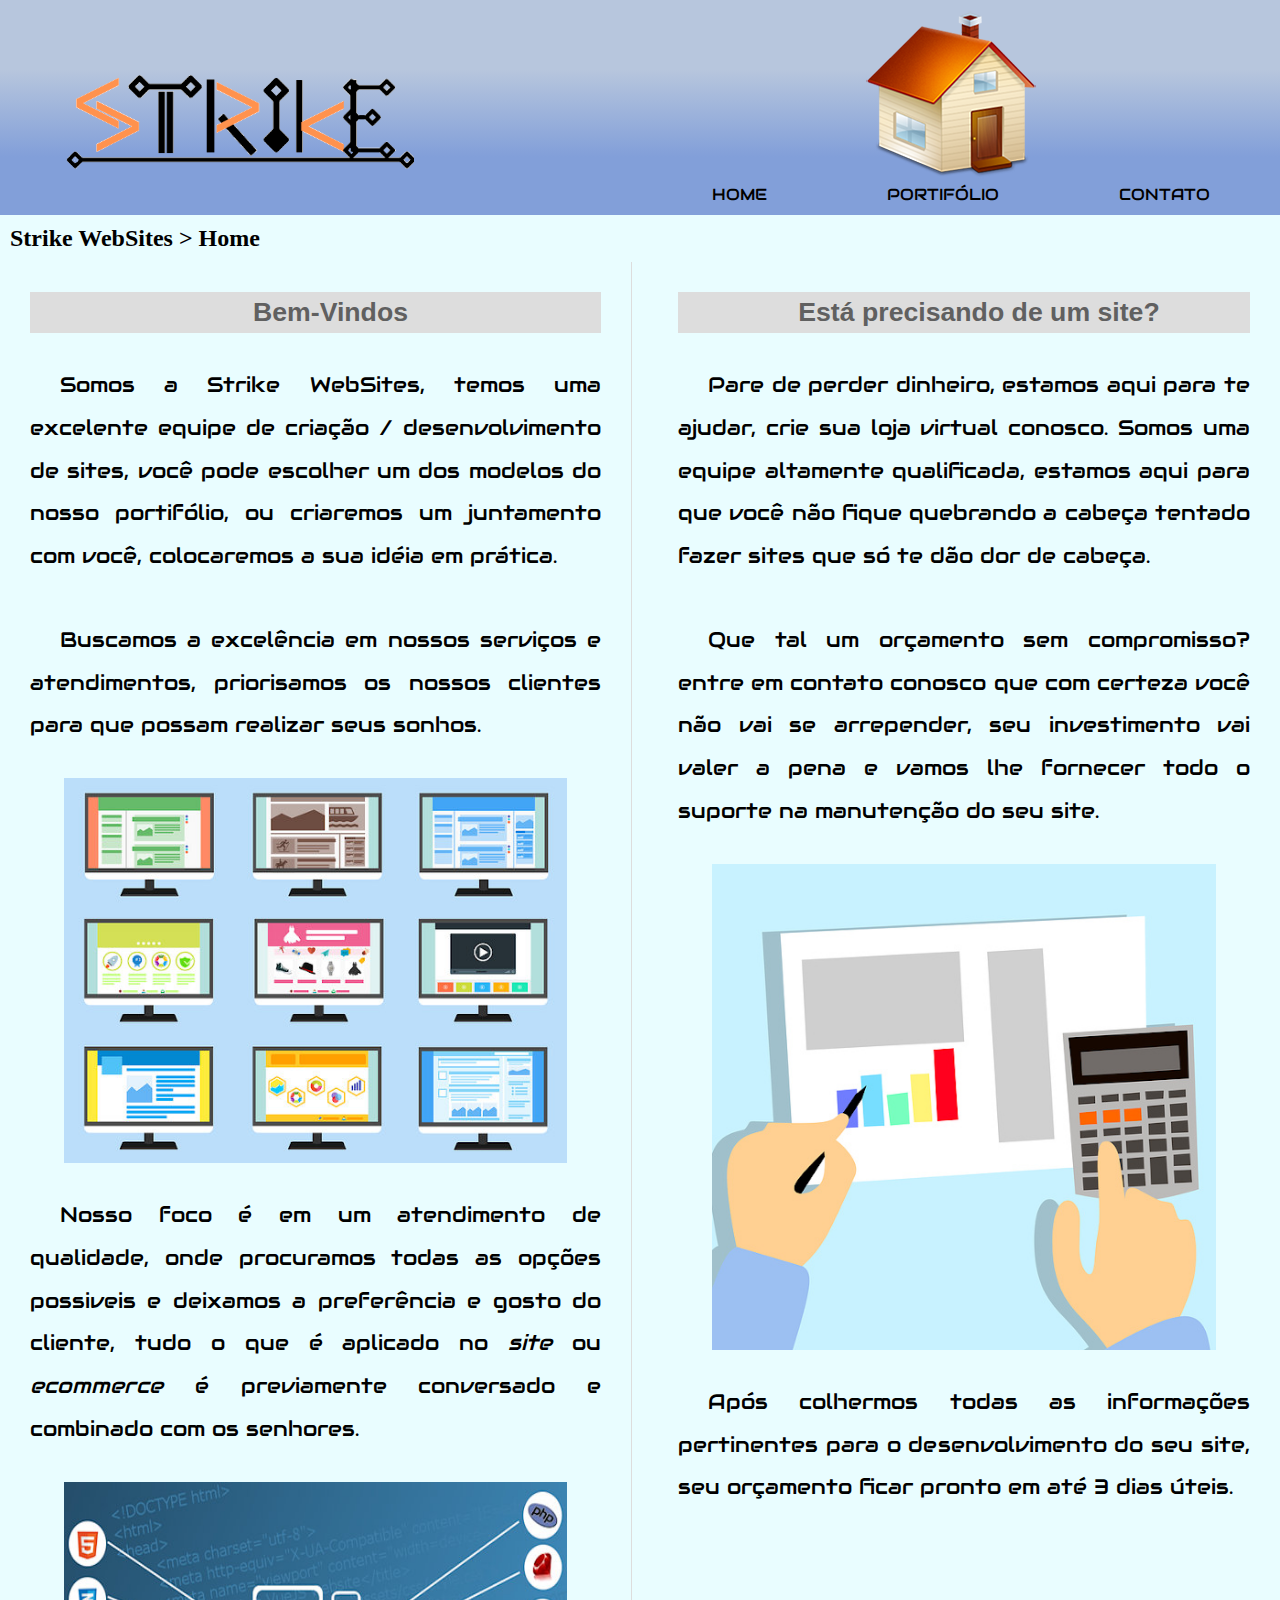
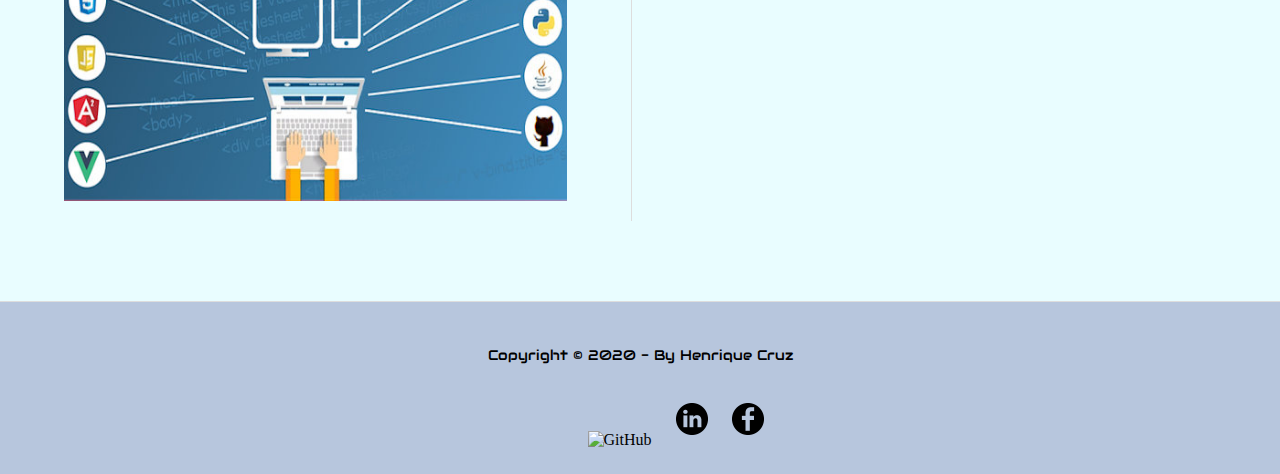
==== index.html @ 1679a4c4 "Adicionei os icones de redes socias no rodapé" ====
<!DOCTYPE html>
<html lang="pt-br">
    <head>
		<meta charset="UTF-8"/>
		<meta name="viewport" content="width=device-width, initial-scale=1.0">
		<link rel="shortcut icon" href="img/favicon-32x32.png" type="image/x-icon">
		<link rel="stylesheet" type="text/css" href="css/estilo.css">
		<title>Strike WebSites</title>
	</head>
	<script language="javascript" src="javascript/funcoes.js"></script>
	<body>
	<div id="container">

		<header id="cabecalho">
			<a href="#"><img id="logo" src="img/Strike.png"/></a>
			<img id="icone" src="img/home.png"/>
		</header>
		
		<nav id="menu">		
			<ul>
				<li onmouseover="mudafoto('img/home.png')" onmouseout="mudafoto('img/home.png')"><a href="index.html">Home</a></li>
				<li onmouseover="mudafoto('img/portifolio.png')" onmouseout="mudafoto('img/home.png')"><a href="portifolio.html">Portifólio</a></li>
				<li onmouseover="mudafoto('img/contato.png')" onmouseout="mudafoto('img/home.png')"><a href="contato.html">Contato</a></li>
			</ul>
		</nav>

		<h2>Strike WebSites > Home</h2>

		<div class="wrapper">
			<main id="corpo">
				<h3>Bem-Vindos</h3>

				<p>Somos a Strike WebSites, temos uma excelente equipe de criação / desenvolvimento de sites, você pode escolher um dos modelos do nosso portifólio, ou criaremos um juntamento com você, colocaremos a sua idéia em prática.</p>
				<p>Buscamos a excelência em nossos serviços e atendimentos, priorisamos os nossos clientes para que possam realizar seus sonhos.</p>

				<img id="sites" src="img/sites.jpg">

				<p>Nosso foco é em um atendimento de qualidade, onde procuramos todas as opções possiveis e deixamos a preferência e gosto do cliente, tudo o que é aplicado no <i>site</i> ou <i>ecommerce</i> é previamente conversado e combinado com os senhores.</p>
			
				<img id="dev" src="img/dev.jpg">
			</main>
			
			<aside id="lateral">
				<h3>Está precisando de um site?</h3>
				
				<p>Pare de perder dinheiro, estamos aqui para te ajudar, crie sua loja virtual conosco. Somos uma equipe altamente qualificada, estamos aqui para que você não fique quebrando a cabeça tentado fazer sites que só te dão dor de cabeça. </p>

				<p>Que tal um orçamento sem compromisso? entre em contato conosco que com certeza você não vai se arrepender, seu investimento vai valer a pena e vamos lhe fornecer todo o suporte na manutenção do seu site.</p>

				<img id="orcam" src="img/orcamento.jpg">

				<p>Após colhermos todas as informações pertinentes para o desenvolvimento do seu site, seu orçamento ficar pronto em até 3 dias úteis.</p>
			</aside>
		</div>
		
		<footer id="rodape">
			<div>
				<p>Copyright &copy; 2020 - By <a href="https://github.com/HenriqueCruz1986" target="_blank">Henrique Cruz</a></p>
				<a href="https://github.com/HenriqueCruz1986" target="_blank"><img src="img/GitHub32.png" alt="GitHub"></a>
				<a href="https://www.linkedin.com/in/vinicius-henrique-cruz/" target="_blank"><img src="img/linkedin32.png" alt="Linkedin"></a>
				<a href="https://m.facebook.com/henrique.cruz.1986" target="_blank"><img src="img/facebook32.png" alt="Facebook"></a>
			</div>
		</footer>
	</div>
	</body>
</html>
---- css/estilo.css ----
@charset "UTF-8";
@font-face {
	font-family: audiowide;
	src: url("../fontes/Audiowide-Regular.ttf");
}

html, body {
	height: 100vh;
	padding: 0;
	margin: 0;
	max-width: 100vw;
	width: 100%;
}

body {
	background-color: #e9fdff;
	height: 10vh;
}

/* Formatação do Cabeçalho */
header {
	background-image: linear-gradient(to bottom, #b7c6dd 40%, #829FD9 90%);
	width: 100vw;
}

/*Formatação Logo*/
#logo {
	position: relative;
	left: 5%;
	top: 5%;
	max-width: 35%;
	margin: 0;
	padding: 0;
}

/* Icone do Menu */
#icone {
	position: relative;
	max-width: 15%;
	left: 40%;
	top: 10px;
	margin: 0;
}

/* Formatação do Menu */
nav {
	background-color: #829FD9;
	font-family: audiowide;
	width: 100vw;
}

nav ul {
	display: flex;
	flex-direction: row;
	justify-content: flex-end;
	list-style: none;
	margin: 0;
	padding-right: 10px;
	text-transform: uppercase;
	transition: all .5s;	
}

nav ul li {
	padding: 10px;
	transition: background-color 1s;
	text-align: center;
}

nav ul li a {
	color: black;
	display: inline-block;
	font-size: 16px;
	text-decoration: none;
	padding: 0px 50px 0px 50px;

}

nav ul li a:hover {
	background-color: #94b2df;
	border-radius: 5px;	
	color: #fff;
}

/*Status Pagina */
h2 {
	display: flex;
	text-align: left;
	margin: 10px;
	max-width: 100vw;
}

/* Conteúdo Principal */
.wrapper {
	column-count: 2;
	margin: auto;
	max-width: 100%;
	margin-bottom: 80px;
	width: 1400px;
}

main#corpo {
	border-right: 1px solid #dddddd;
	display: block;
	float: left;
	height: 100%;
	margin: auto;
	max-width: 700vw;
	padding: 20px;
	text-indent: 30px;
	justify-content: center;
}

aside#lateral {
	display: block;
	float: left;
	margin: auto;
	max-width: 600vw;
	padding: 20px;
	text-indent: 30px;
	justify-content: center;
}

p {
	font-size: min(16pt, 2.5vw);
	font-weight: 100;
	line-height: 2em;
	text-align: justify;
	font-family: audiowide;
	padding: 10px;
}

h3 {
	font-family: arial;
	font-size: 20pt;
	text-align: center;
	color: #606060;
	background-color: #dddddd;
	padding: 5px 0px 5px 0px;
	margin: 10px;
}

#sites, #dev, #orcam {
	display: block;
	margin: auto;
	max-width: 60%;
	min-width: 85%;

}

/* Formatação do Rodapé */
footer#rodape {
	background-color: #b7c6dd;
	clear: both;
	border-top: 1px solid #dddddd;
	padding: 15px;
}

footer#rodape p {
	display: block;
	text-align: center;
	font-size: 14px;
}

footer a {
	color: black;
	text-decoration: none;
}

footer a:hover {
	color: #234079;
	text-decoration: underline;
}

footer img {
	position: relative;
	left: 45%;
	margin: 10px;
}

@media screen and (max-width: 1200px) {
	.wrapper{
		column-count: 1;
	}
}
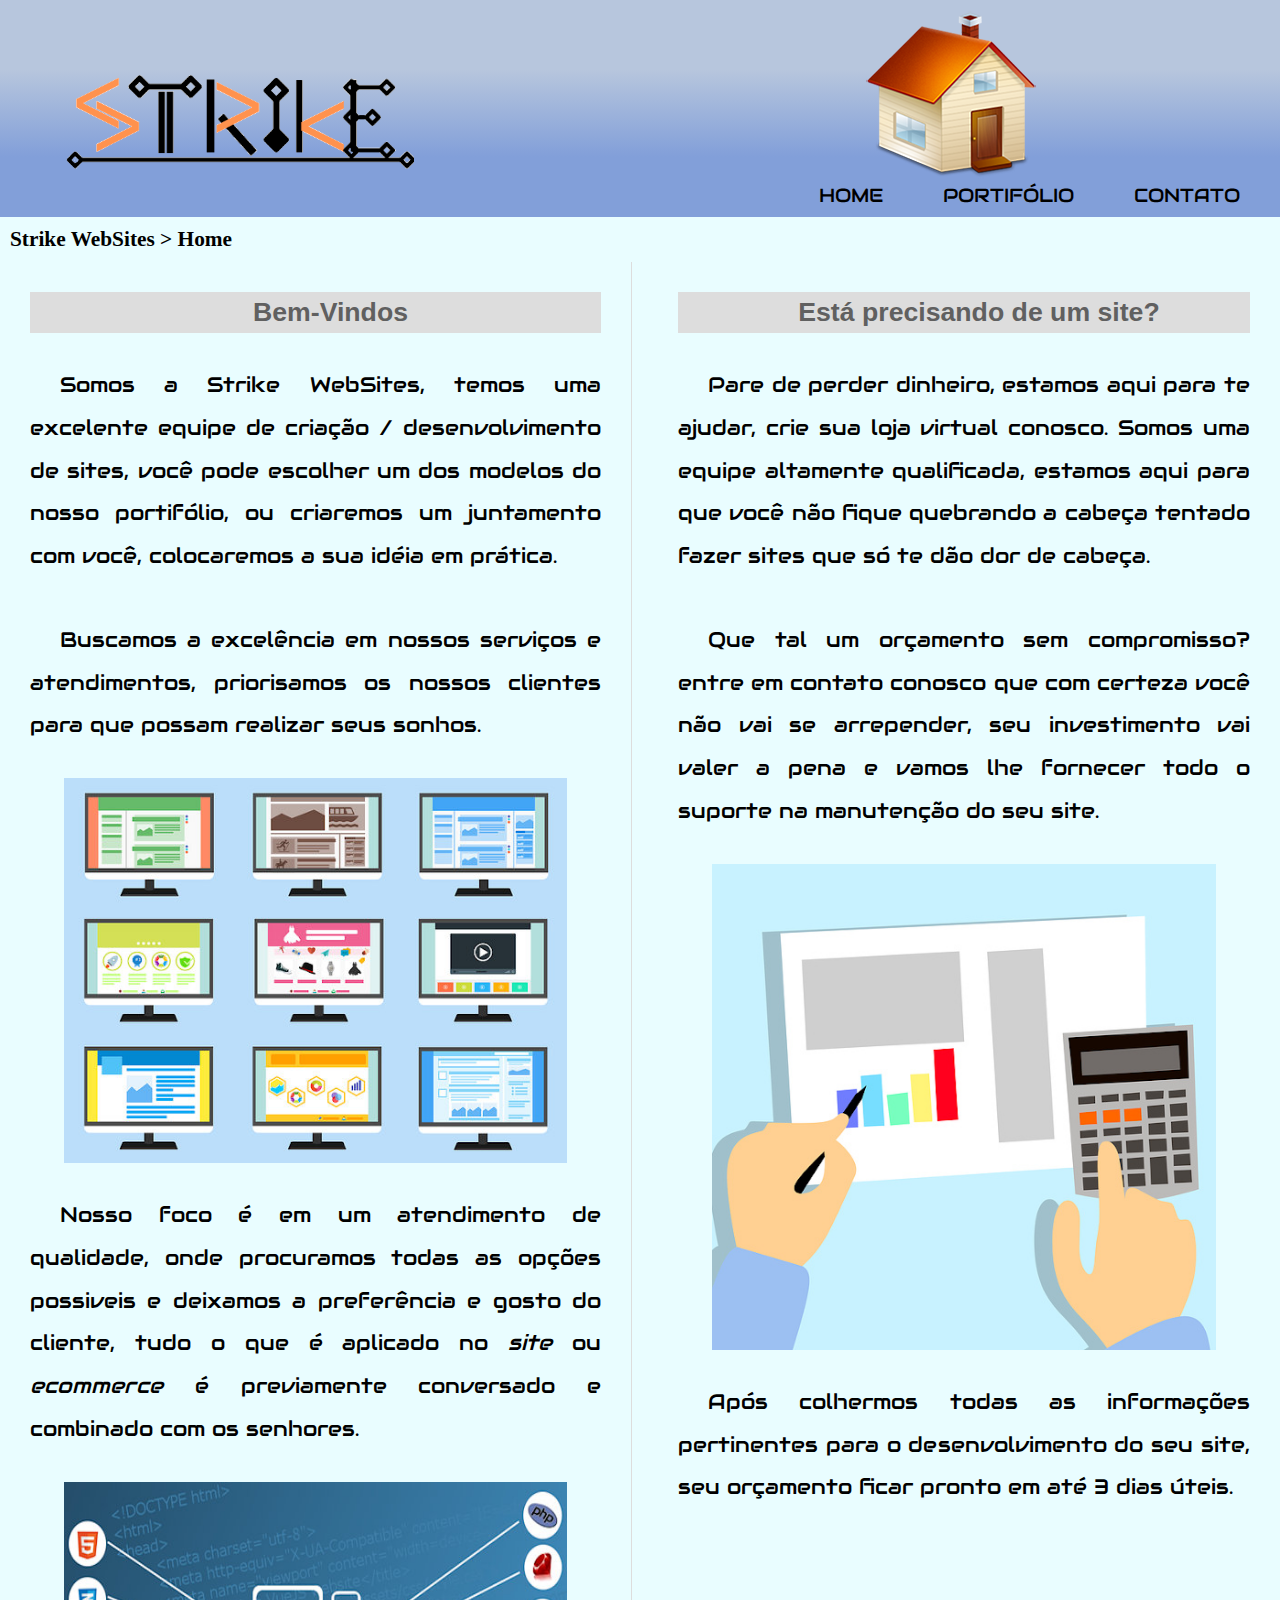
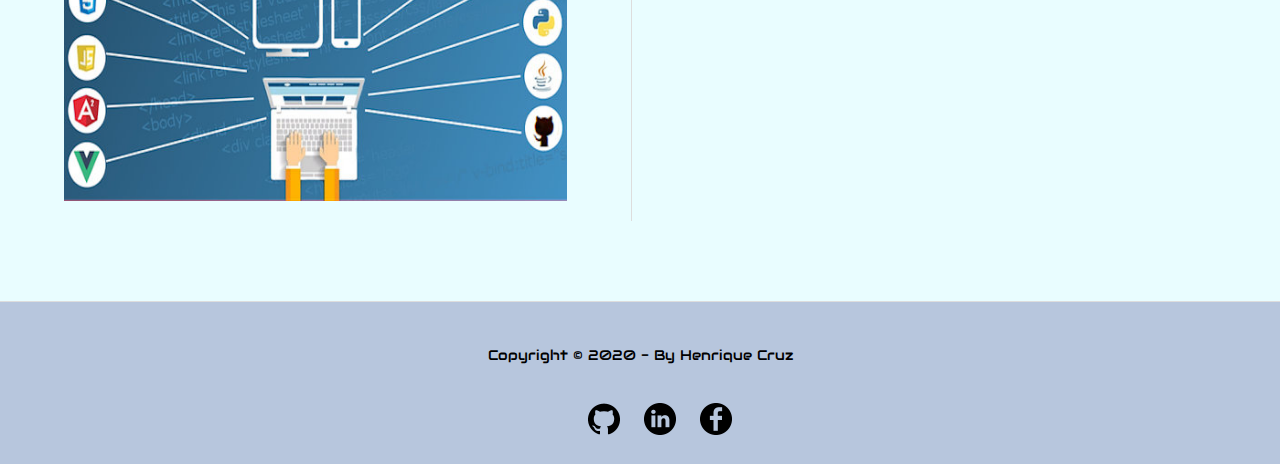
==== commit c0cef5f5: "Atualização do menu para mobile phone" ====
--- a/index.html
+++ b/index.html
@@ -12,8 +12,9 @@
 	<div id="container">
 
 		<header id="cabecalho">
-			<a href="#"><img id="logo" src="img/Strike.png"/></a>
+			<a href="#"><img id="logo" src="img/logo.png"/></a>
 			<img id="icone" src="img/home.png"/>
+			<span class="menu-hamburguer"><img src="img/baseline_menu_black_48dp.png" alt=""></span>
 		</header>
 		
 		<nav id="menu">		
@@ -56,7 +57,7 @@
 		<footer id="rodape">
 			<div>
 				<p>Copyright &copy; 2020 - By <a href="https://github.com/HenriqueCruz1986" target="_blank">Henrique Cruz</a></p>
-				<a href="https://github.com/HenriqueCruz1986" target="_blank"><img src="img/GitHub32.png" alt="GitHub"></a>
+				<a href="https://github.com/HenriqueCruz1986" target="_blank"><img src="img/github32.png" alt="GitHub"></a>
 				<a href="https://www.linkedin.com/in/vinicius-henrique-cruz/" target="_blank"><img src="img/linkedin32.png" alt="Linkedin"></a>
 				<a href="https://m.facebook.com/henrique.cruz.1986" target="_blank"><img src="img/facebook32.png" alt="Facebook"></a>
 			</div>
--- a/css/estilo.css
+++ b/css/estilo.css
@@ -46,6 +46,7 @@
 nav {
 	background-color: #829FD9;
 	font-family: audiowide;
+	font-size: min(14pt, 3vw);
 	width: 100vw;
 }
 
@@ -61,7 +62,6 @@
 }
 
 nav ul li {
-	padding: 10px;
 	transition: background-color 1s;
 	text-align: center;
 }
@@ -69,10 +69,8 @@
 nav ul li a {
 	color: black;
 	display: inline-block;
-	font-size: 16px;
+	padding: 10px 30px;
 	text-decoration: none;
-	padding: 0px 50px 0px 50px;
-
 }
 
 nav ul li a:hover {
@@ -81,9 +79,15 @@
 	color: #fff;
 }
 
+.menu-hamburguer {
+	position: relative;
+	left: 42vw;
+	top: -2vh;
+}
+
 /*Status Pagina */
 h2 {
-	display: flex;
+	font-size: min(16pt, 3.5vw);
 	text-align: left;
 	margin: 10px;
 	max-width: 100vw;
@@ -121,7 +125,7 @@
 }
 
 p {
-	font-size: min(16pt, 2.5vw);
+	font-size: min(16pt, 3vw);
 	font-weight: 100;
 	line-height: 2em;
 	text-align: justify;
@@ -131,7 +135,7 @@
 
 h3 {
 	font-family: arial;
-	font-size: 20pt;
+	font-size: min(20pt, 3.5vw);
 	text-align: center;
 	color: #606060;
 	background-color: #dddddd;
@@ -181,4 +185,24 @@
 	.wrapper{
 		column-count: 1;
 	}
+}
+
+@media screen and (max-width: 780px) {
+	#logo {
+		margin: 20px;
+	}
+
+	#icone {
+		display: none;
+	}
+
+	nav {
+		display: none;
+	}
+}
+
+@media screen and (min-width: 781px) {
+	.menu-hamburguer {
+		display: none;
+	}
 }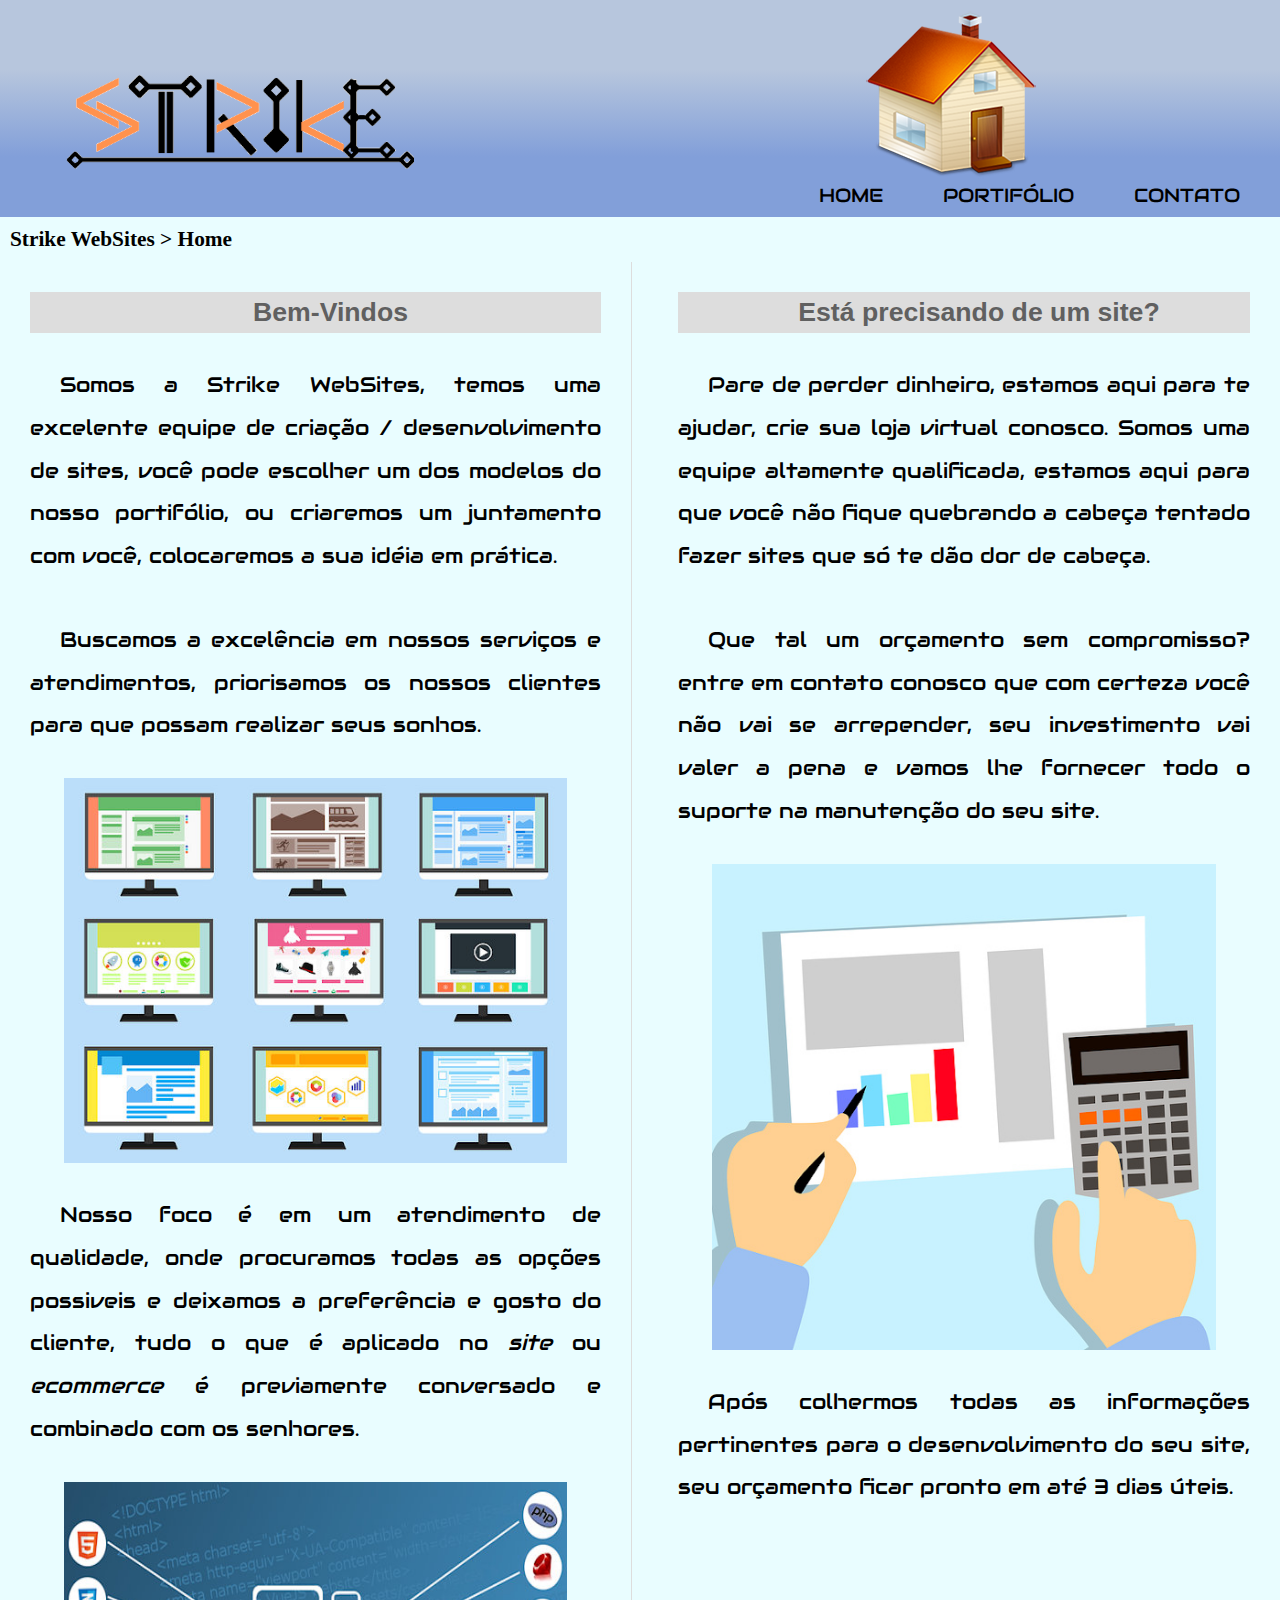
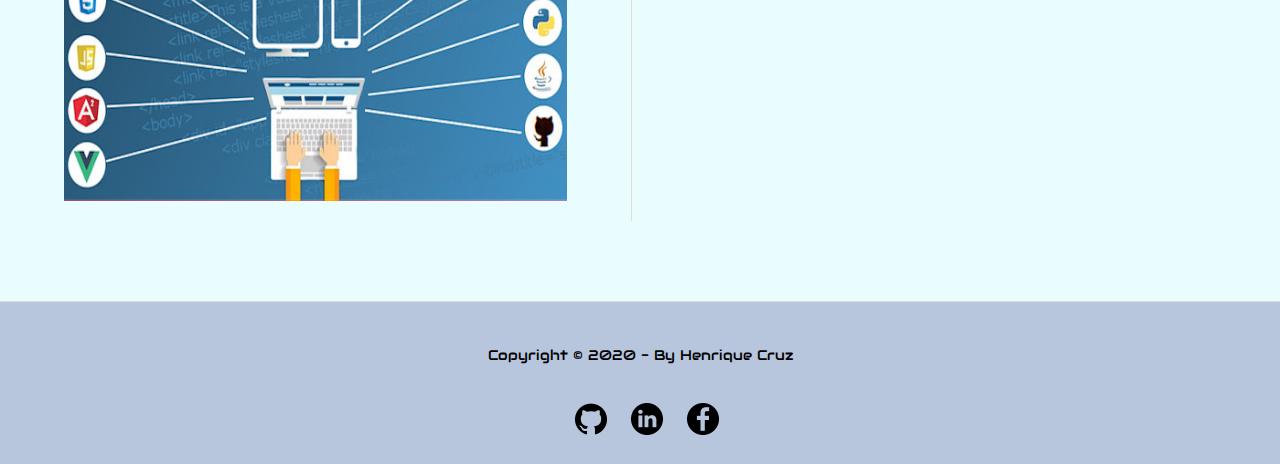
==== commit 42c89ce0: "Ingremento da função menu hamburguer" ====
--- a/index.html
+++ b/index.html
@@ -8,16 +8,16 @@
 		<title>Strike WebSites</title>
 	</head>
 	<script language="javascript" src="javascript/funcoes.js"></script>
-	<body>
+	<body onresize="mudouTela()">
 	<div id="container">
 
 		<header id="cabecalho">
 			<a href="#"><img id="logo" src="img/logo.png"/></a>
 			<img id="icone" src="img/home.png"/>
-			<span class="menu-hamburguer"><img src="img/baseline_menu_black_48dp.png" alt=""></span>
+			<span class="menu-burguer" onclick="clickMenu()"><img src="img/baseline_menu_black_48dp.png" alt="menu-burguer"></span>
 		</header>
 		
-		<nav id="menu">		
+		<nav id="burguer">		
 			<ul>
 				<li onmouseover="mudafoto('img/home.png')" onmouseout="mudafoto('img/home.png')"><a href="index.html">Home</a></li>
 				<li onmouseover="mudafoto('img/portifolio.png')" onmouseout="mudafoto('img/home.png')"><a href="portifolio.html">Portifólio</a></li>
--- a/css/estilo.css
+++ b/css/estilo.css
@@ -79,7 +79,8 @@
 	color: #fff;
 }
 
-.menu-hamburguer {
+.menu-burguer {
+	cursor: pointer;
 	position: relative;
 	left: 42vw;
 	top: -2vh;
@@ -177,7 +178,7 @@
 
 footer img {
 	position: relative;
-	left: 45%;
+	left: 44%;
 	margin: 10px;
 }
 
@@ -185,6 +186,10 @@
 	.wrapper{
 		column-count: 1;
 	}
+
+	main#corpo {
+		border-right: none;
+	}
 }
 
 @media screen and (max-width: 780px) {
@@ -202,7 +207,7 @@
 }
 
 @media screen and (min-width: 781px) {
-	.menu-hamburguer {
+	.menu-burguer {
 		display: none;
 	}
 }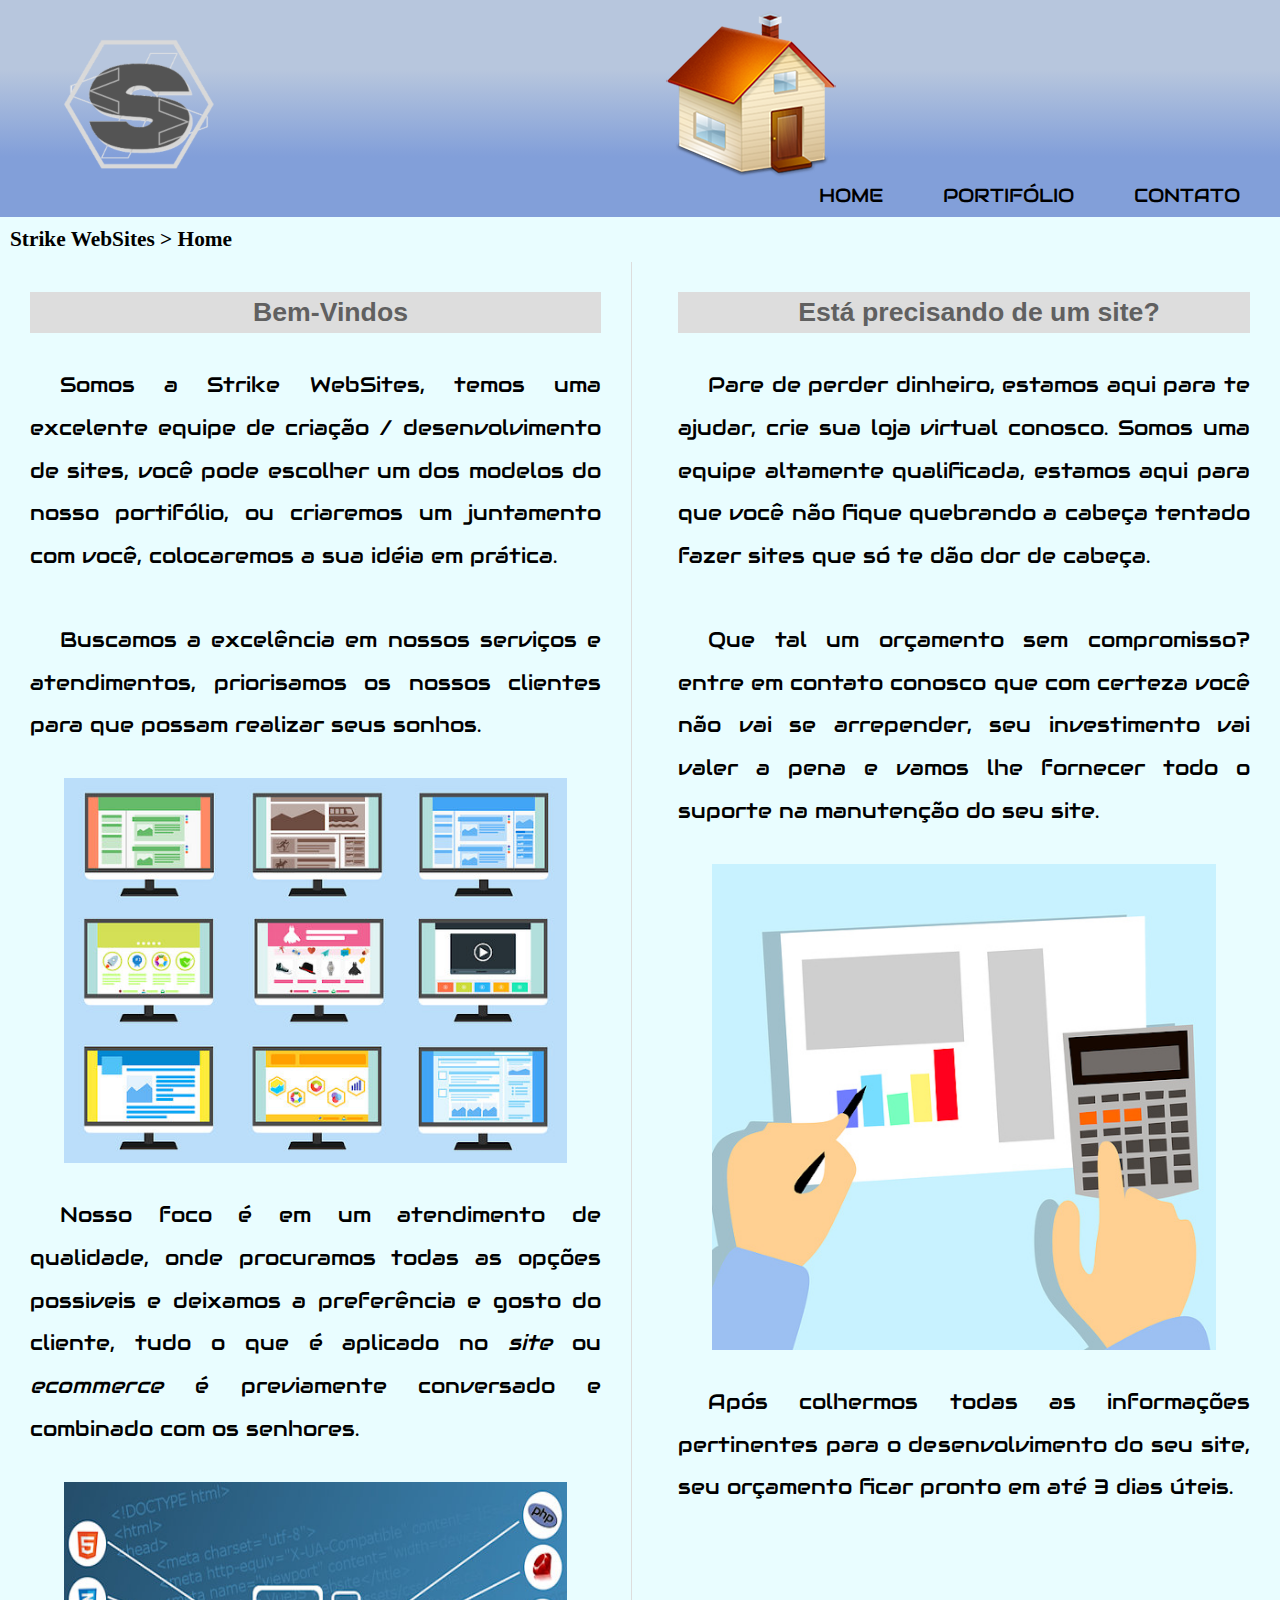
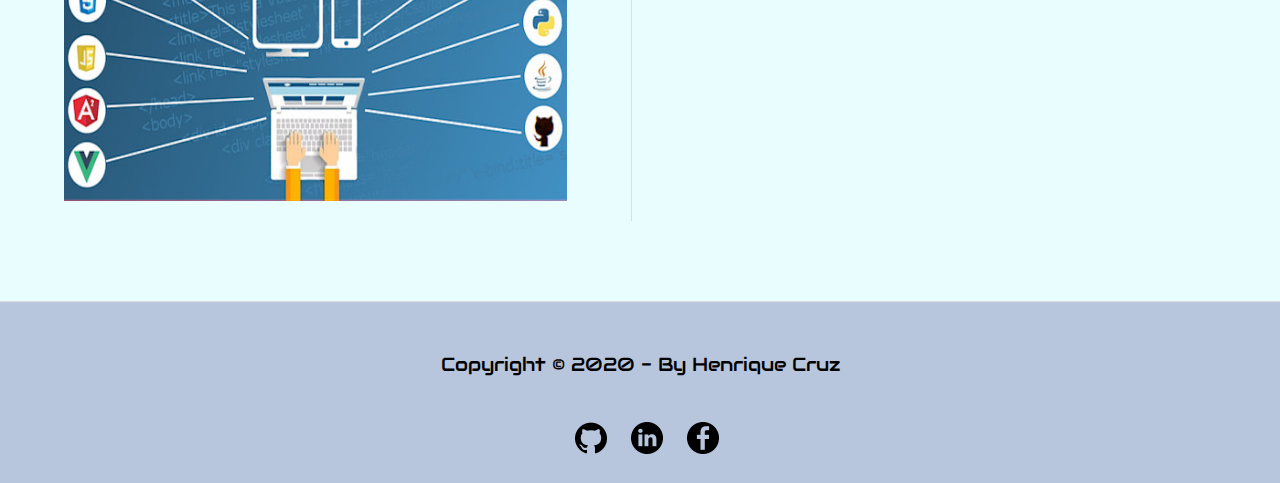
==== commit 831e145e: "troca do logo/favicon" ====
--- a/index.html
+++ b/index.html
@@ -3,7 +3,7 @@
     <head>
 		<meta charset="UTF-8"/>
 		<meta name="viewport" content="width=device-width, initial-scale=1.0">
-		<link rel="shortcut icon" href="img/favicon-32x32.png" type="image/x-icon">
+		<link rel="shortcut icon" href="img/favicon_io/favicon-32x32.png" type="image/x-icon">
 		<link rel="stylesheet" type="text/css" href="css/estilo.css">
 		<title>Strike WebSites</title>
 	</head>
@@ -14,7 +14,7 @@
 		<header id="cabecalho">
 			<a href="#"><img id="logo" src="img/logo.png"/></a>
 			<img id="icone" src="img/home.png"/>
-			<span class="menu-burguer" onclick="clickMenu()"><img src="img/baseline_menu_black_48dp.png" alt="menu-burguer"></span>
+			<span class="menu-burguer" onclick="clickMenu()"><img src="img/baseline_menu_black_24dp.png" alt="menu-burguer"></span>
 		</header>
 		
 		<nav id="burguer">		
--- a/css/estilo.css
+++ b/css/estilo.css
@@ -83,7 +83,7 @@
 	cursor: pointer;
 	position: relative;
 	left: 42vw;
-	top: -2vh;
+	top: -3vh;
 }
 
 /*Status Pagina */
@@ -163,7 +163,7 @@
 footer#rodape p {
 	display: block;
 	text-align: center;
-	font-size: 14px;
+	font-size: min(14pt, 2.5vw);
 }
 
 footer a {
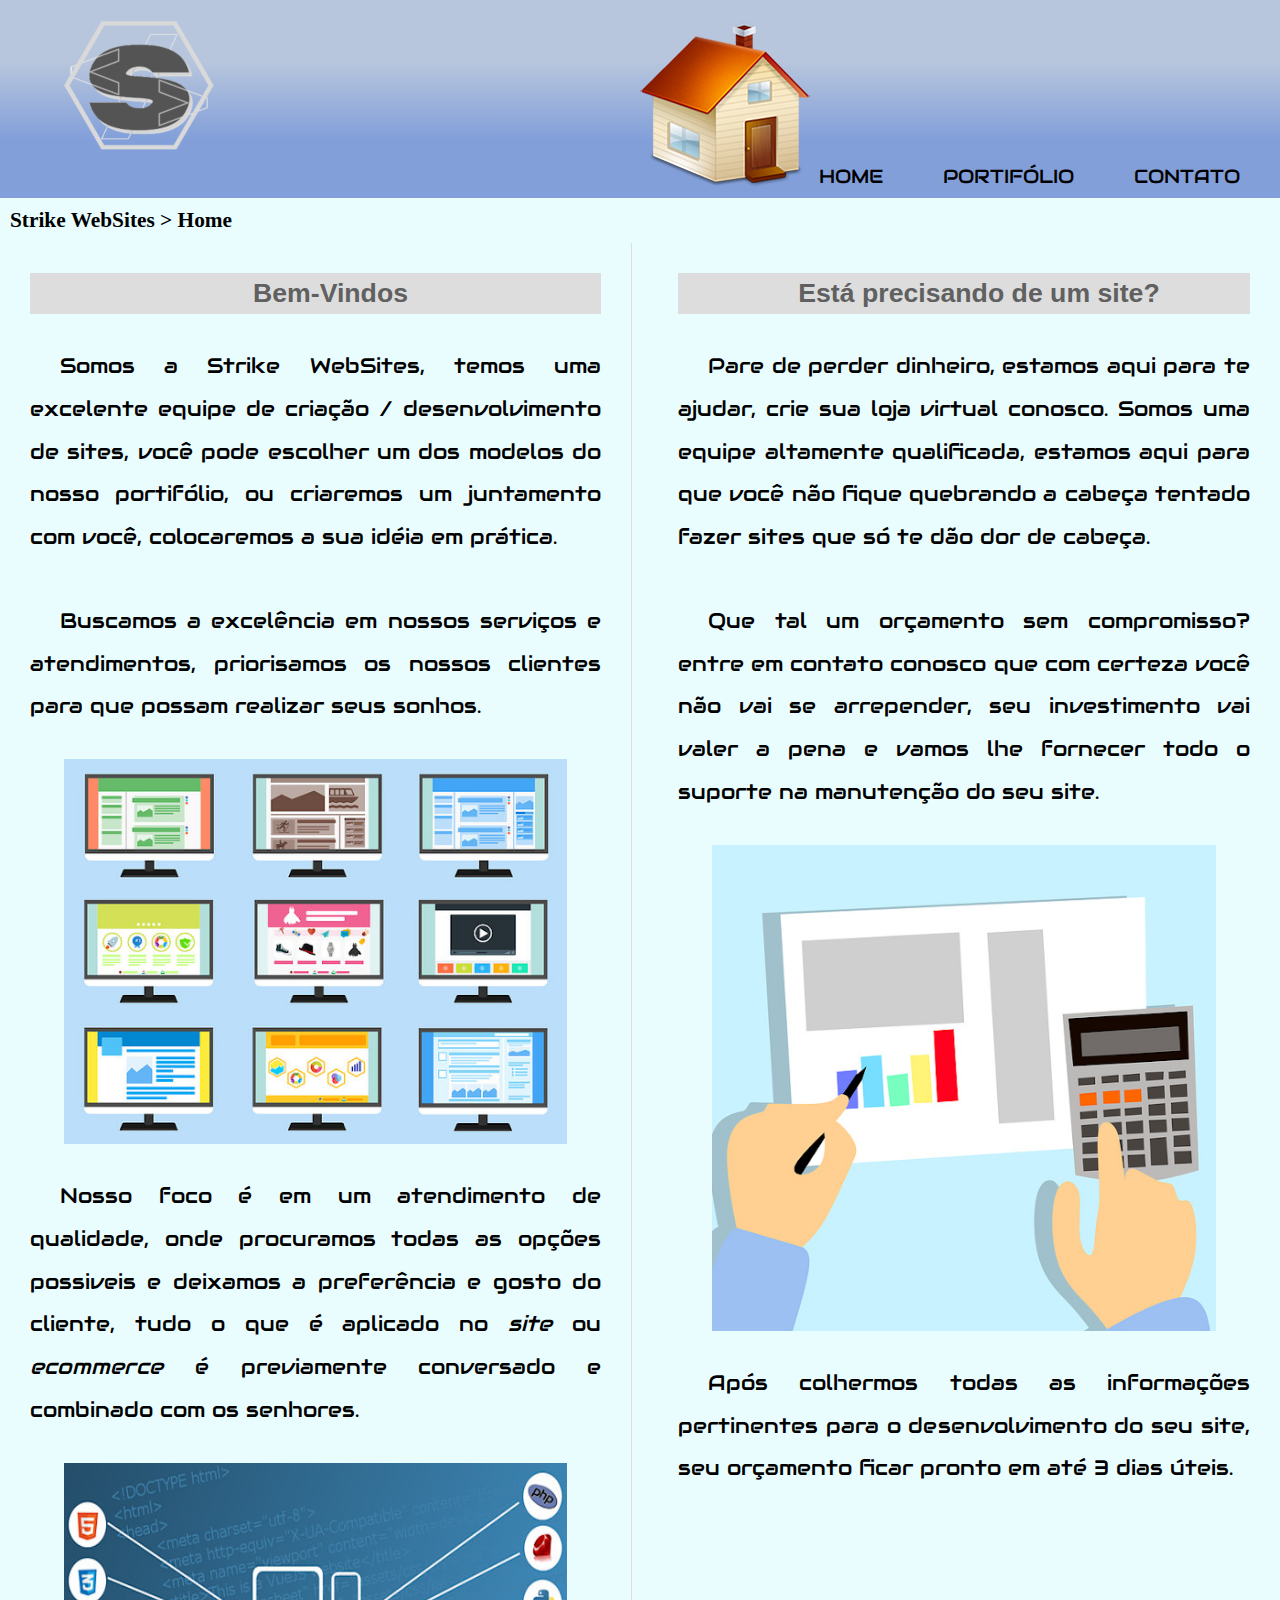
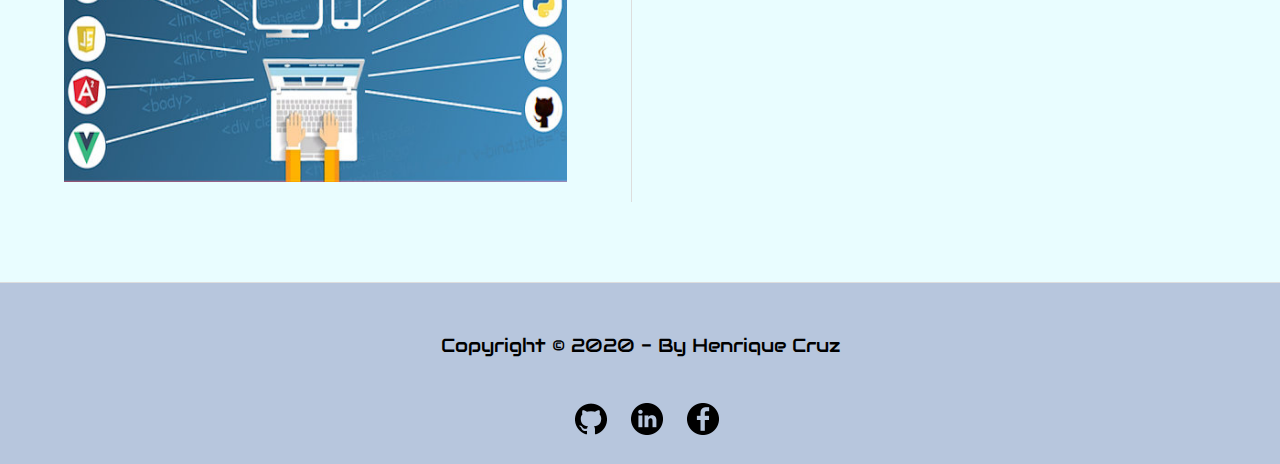
==== commit b402f28f: "Update Page Portifólio" ====
--- a/index.html
+++ b/index.html
@@ -7,61 +7,61 @@
 		<link rel="stylesheet" type="text/css" href="css/estilo.css">
 		<title>Strike WebSites</title>
 	</head>
-	<script language="javascript" src="javascript/funcoes.js"></script>
 	<body onresize="mudouTela()">
-	<div id="container">
+		<div id="container">
 
-		<header id="cabecalho">
-			<a href="#"><img id="logo" src="img/logo.png"/></a>
-			<img id="icone" src="img/home.png"/>
-			<span class="menu-burguer" onclick="clickMenu()"><img src="img/baseline_menu_black_24dp.png" alt="menu-burguer"></span>
-		</header>
-		
-		<nav id="burguer">		
-			<ul>
-				<li onmouseover="mudafoto('img/home.png')" onmouseout="mudafoto('img/home.png')"><a href="index.html">Home</a></li>
-				<li onmouseover="mudafoto('img/portifolio.png')" onmouseout="mudafoto('img/home.png')"><a href="portifolio.html">Portifólio</a></li>
-				<li onmouseover="mudafoto('img/contato.png')" onmouseout="mudafoto('img/home.png')"><a href="contato.html">Contato</a></li>
-			</ul>
-		</nav>
+			<header id="cabecalho">
+				<a href="#"><img id="logo" src="img/logo.png"/></a>
+				<img id="icone" src="img/home.png"/>
+				<span class="menu-burguer" onclick="clickMenu()"><img src="img/baseline_menu_black_48dp.png" alt="menu-burguer"></span>
+			</header>
+			
+			<nav id="burguer">		
+				<ul>
+					<li onmouseover="mudafoto('img/home.png')" onmouseout="mudafoto('img/home.png')"><a href="index.html">Home</a></li>
+					<li onmouseover="mudafoto('img/portifolio.png')" onmouseout="mudafoto('img/home.png')"><a href="portifolio.html">Portifólio</a></li>
+					<li onmouseover="mudafoto('img/contato.png')" onmouseout="mudafoto('img/home.png')"><a href="contato.html">Contato</a></li>
+				</ul>
+			</nav>
 
-		<h2>Strike WebSites > Home</h2>
+			<h2>Strike WebSites > Home</h2>
 
-		<div class="wrapper">
-			<main id="corpo">
-				<h3>Bem-Vindos</h3>
+			<div class="wrapper">
+				<main id="corpo">
+					<h3>Bem-Vindos</h3>
 
-				<p>Somos a Strike WebSites, temos uma excelente equipe de criação / desenvolvimento de sites, você pode escolher um dos modelos do nosso portifólio, ou criaremos um juntamento com você, colocaremos a sua idéia em prática.</p>
-				<p>Buscamos a excelência em nossos serviços e atendimentos, priorisamos os nossos clientes para que possam realizar seus sonhos.</p>
+					<p>Somos a Strike WebSites, temos uma excelente equipe de criação / desenvolvimento de sites, você pode escolher um dos modelos do nosso portifólio, ou criaremos um juntamento com você, colocaremos a sua idéia em prática.</p>
+					<p>Buscamos a excelência em nossos serviços e atendimentos, priorisamos os nossos clientes para que possam realizar seus sonhos.</p>
 
-				<img id="sites" src="img/sites.jpg">
+					<img id="sites" src="img/sites.jpg">
 
-				<p>Nosso foco é em um atendimento de qualidade, onde procuramos todas as opções possiveis e deixamos a preferência e gosto do cliente, tudo o que é aplicado no <i>site</i> ou <i>ecommerce</i> é previamente conversado e combinado com os senhores.</p>
+					<p>Nosso foco é em um atendimento de qualidade, onde procuramos todas as opções possiveis e deixamos a preferência e gosto do cliente, tudo o que é aplicado no <i>site</i> ou <i>ecommerce</i> é previamente conversado e combinado com os senhores.</p>
+				
+					<img id="dev" src="img/dev.jpg">
+				</main>
+				
+				<aside id="lateral">
+					<h3>Está precisando de um site?</h3>
+					
+					<p>Pare de perder dinheiro, estamos aqui para te ajudar, crie sua loja virtual conosco. Somos uma equipe altamente qualificada, estamos aqui para que você não fique quebrando a cabeça tentado fazer sites que só te dão dor de cabeça. </p>
+
+					<p>Que tal um orçamento sem compromisso? entre em contato conosco que com certeza você não vai se arrepender, seu investimento vai valer a pena e vamos lhe fornecer todo o suporte na manutenção do seu site.</p>
+
+					<img id="orcam" src="img/orcamento.jpg">
+
+					<p>Após colhermos todas as informações pertinentes para o desenvolvimento do seu site, seu orçamento ficar pronto em até 3 dias úteis.</p>
+				</aside>
+			</div>
 			
-				<img id="dev" src="img/dev.jpg">
-			</main>
-			
-			<aside id="lateral">
-				<h3>Está precisando de um site?</h3>
-				
-				<p>Pare de perder dinheiro, estamos aqui para te ajudar, crie sua loja virtual conosco. Somos uma equipe altamente qualificada, estamos aqui para que você não fique quebrando a cabeça tentado fazer sites que só te dão dor de cabeça. </p>
-
-				<p>Que tal um orçamento sem compromisso? entre em contato conosco que com certeza você não vai se arrepender, seu investimento vai valer a pena e vamos lhe fornecer todo o suporte na manutenção do seu site.</p>
-
-				<img id="orcam" src="img/orcamento.jpg">
-
-				<p>Após colhermos todas as informações pertinentes para o desenvolvimento do seu site, seu orçamento ficar pronto em até 3 dias úteis.</p>
-			</aside>
+			<footer id="rodape">
+				<div>
+					<p>Copyright &copy; 2020 - By <a href="https://github.com/HenriqueCruz1986" target="_blank">Henrique Cruz</a></p>
+					<a href="https://github.com/HenriqueCruz1986" target="_blank"><img src="img/github32.png" alt="GitHub"></a>
+					<a href="https://www.linkedin.com/in/vinicius-henrique-cruz/" target="_blank"><img src="img/linkedin32.png" alt="Linkedin"></a>
+					<a href="https://m.facebook.com/henrique.cruz.1986" target="_blank"><img src="img/facebook32.png" alt="Facebook"></a>
+				</div>
+			</footer>
 		</div>
-		
-		<footer id="rodape">
-			<div>
-				<p>Copyright &copy; 2020 - By <a href="https://github.com/HenriqueCruz1986" target="_blank">Henrique Cruz</a></p>
-				<a href="https://github.com/HenriqueCruz1986" target="_blank"><img src="img/github32.png" alt="GitHub"></a>
-				<a href="https://www.linkedin.com/in/vinicius-henrique-cruz/" target="_blank"><img src="img/linkedin32.png" alt="Linkedin"></a>
-				<a href="https://m.facebook.com/henrique.cruz.1986" target="_blank"><img src="img/facebook32.png" alt="Facebook"></a>
-			</div>
-		</footer>
-	</div>
+		<script language="javascript" src="javascript/funcoes.js"></script>
 	</body>
 </html>--- a/css/estilo.css
+++ b/css/estilo.css
@@ -6,20 +6,21 @@
 
 html, body {
 	height: 100vh;
-	padding: 0;
-	margin: 0;
+	padding: 0px;
+	margin: 0px;
 	max-width: 100vw;
 	width: 100%;
 }
 
 body {
 	background-color: #e9fdff;
-	height: 10vh;
+	width: 100vw;
 }
 
 /* Formatação do Cabeçalho */
 header {
 	background-image: linear-gradient(to bottom, #b7c6dd 40%, #829FD9 90%);
+	position: relative;
 	width: 100vw;
 }
 
@@ -30,15 +31,15 @@
 	top: 5%;
 	max-width: 35%;
 	margin: 0;
-	padding: 0;
+	padding-top: 20px;
 }
 
 /* Icone do Menu */
 #icone {
-	position: relative;
+	position: absolute;
 	max-width: 15%;
-	left: 40%;
-	top: 10px;
+	left: 50%;
+	top: 20px;
 	margin: 0;
 }
 
@@ -58,7 +59,7 @@
 	margin: 0;
 	padding-right: 10px;
 	text-transform: uppercase;
-	transition: all .5s;	
+	transition: all .5s;
 }
 
 nav ul li {
@@ -158,6 +159,7 @@
 	clear: both;
 	border-top: 1px solid #dddddd;
 	padding: 15px;
+	position: relative;
 }
 
 footer#rodape p {
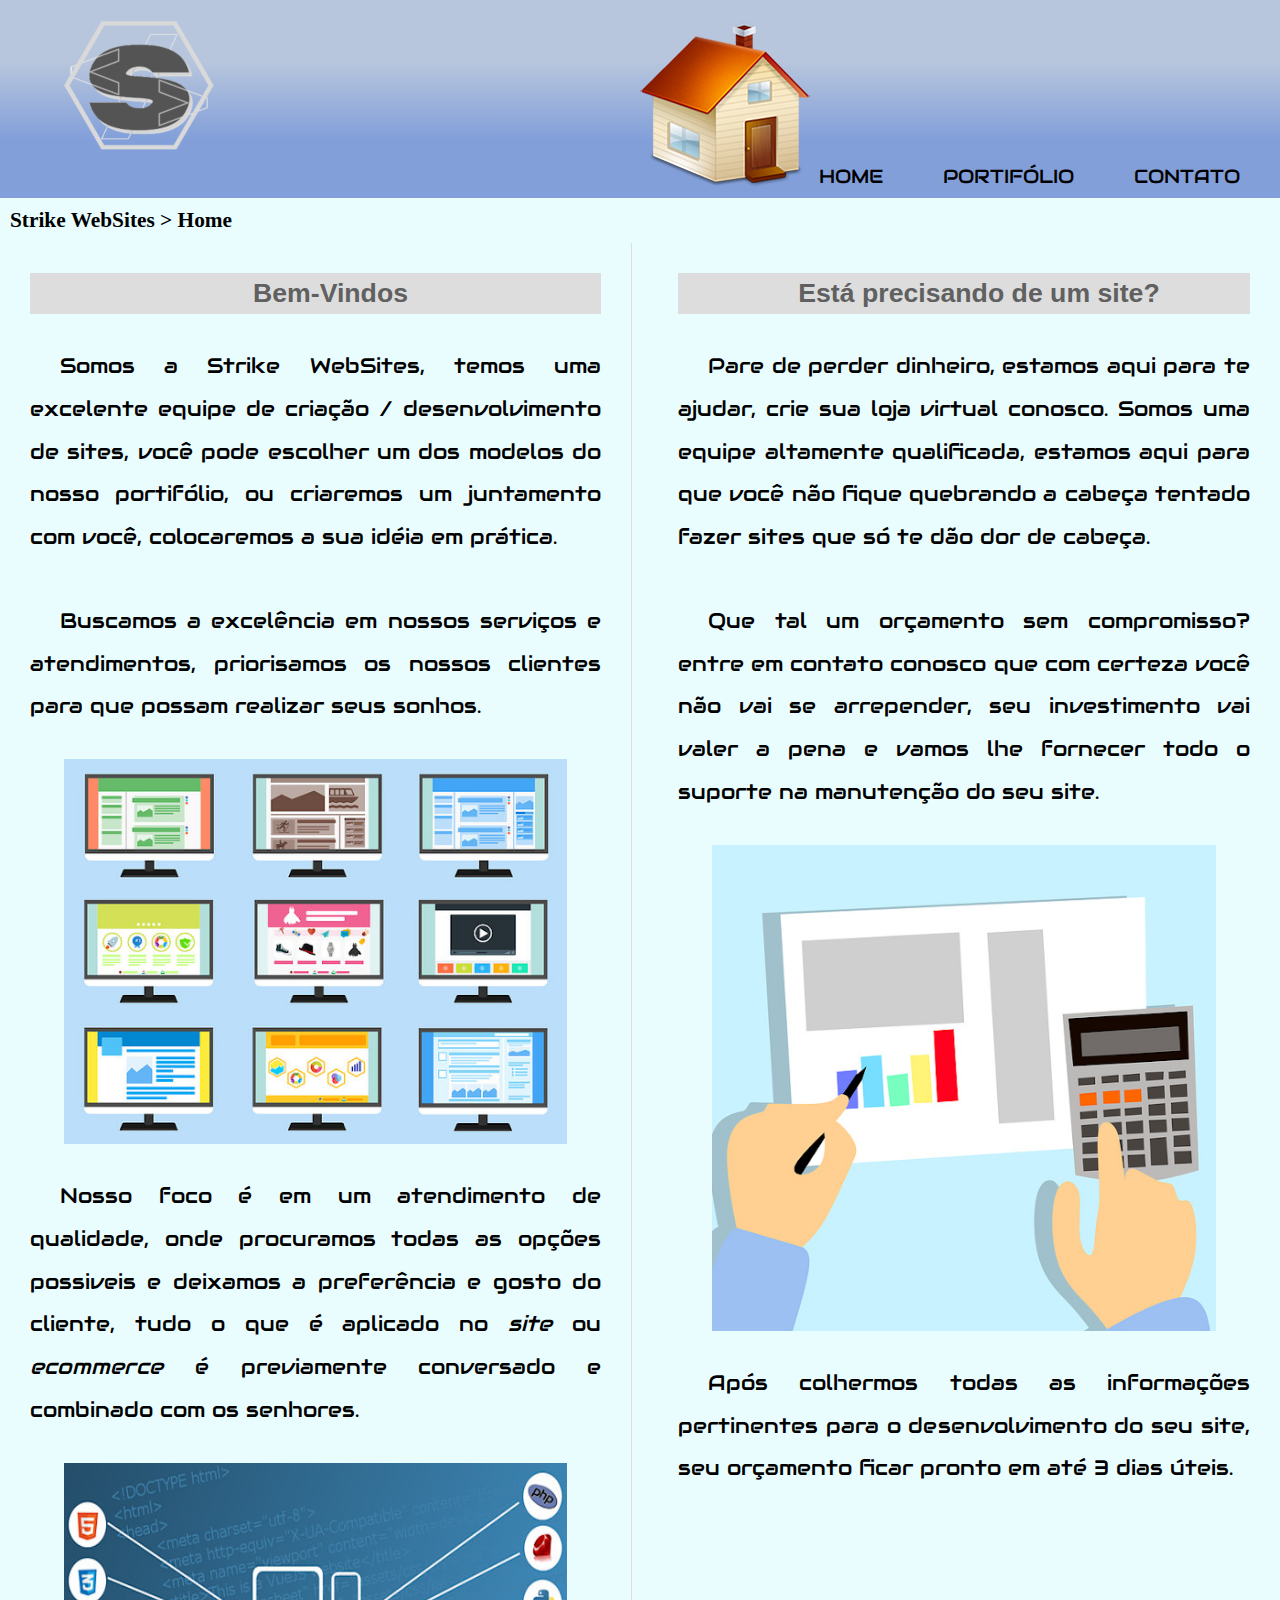
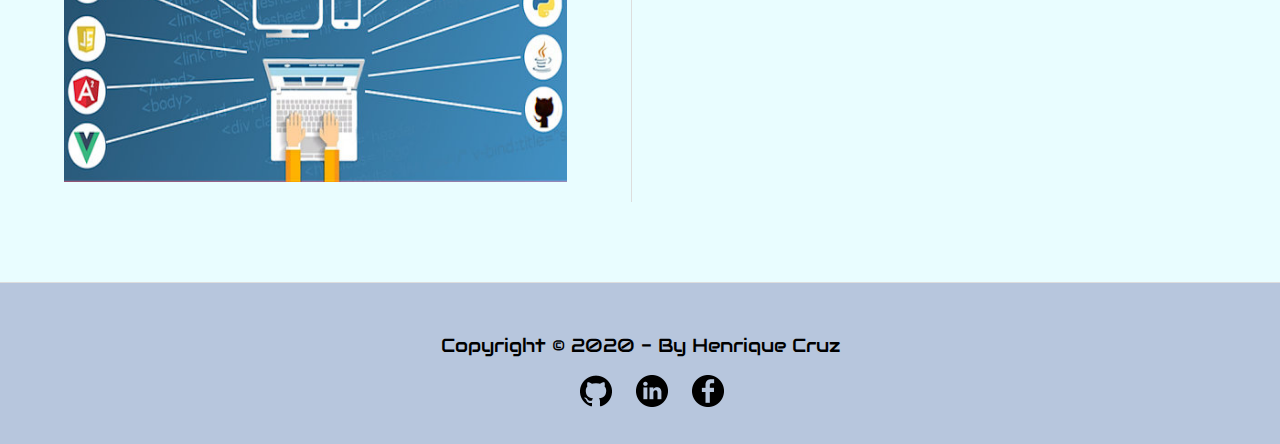
==== commit 6aaac1a5: "Update footer redes socias" ====
--- a/index.html
+++ b/index.html
@@ -56,9 +56,17 @@
 			<footer id="rodape">
 				<div>
 					<p>Copyright &copy; 2020 - By <a href="https://github.com/HenriqueCruz1986" target="_blank">Henrique Cruz</a></p>
-					<a href="https://github.com/HenriqueCruz1986" target="_blank"><img src="img/github32.png" alt="GitHub"></a>
-					<a href="https://www.linkedin.com/in/vinicius-henrique-cruz/" target="_blank"><img src="img/linkedin32.png" alt="Linkedin"></a>
-					<a href="https://m.facebook.com/henrique.cruz.1986" target="_blank"><img src="img/facebook32.png" alt="Facebook"></a>
+					<div class="redsoc">
+						<div class="redessoc">
+							<a href="https://github.com/HenriqueCruz1986" target="_blank"><img src="img/github32.png" alt="GitHub"></a>
+						</div>
+						<div class="redessoc">
+							<a href="https://www.linkedin.com/in/vinicius-henrique-cruz/" target="_blank"><img src="img/linkedin32.png" alt="Linkedin"></a>
+						</div>
+						<div class="redessoc">
+							<a href="https://m.facebook.com/henrique.cruz.1986" target="_blank"><img src="img/facebook32.png" alt="Facebook"></a>
+						</div>
+					</div>
 				</div>
 			</footer>
 		</div>
--- a/css/estilo.css
+++ b/css/estilo.css
@@ -14,6 +14,7 @@
 
 body {
 	background-color: #e9fdff;
+	overflow-x: hidden;
 	width: 100vw;
 }
 
@@ -64,7 +65,6 @@
 
 nav ul li {
 	transition: background-color 1s;
-	text-align: center;
 }
 
 nav ul li a {
@@ -156,10 +156,9 @@
 /* Formatação do Rodapé */
 footer#rodape {
 	background-color: #b7c6dd;
-	clear: both;
 	border-top: 1px solid #dddddd;
+	display: block;
 	padding: 15px;
-	position: relative;
 }
 
 footer#rodape p {
@@ -174,14 +173,21 @@
 }
 
 footer a:hover {
-	color: #234079;
+	color: #5e78aa;
 	text-decoration: underline;
 }
 
-footer img {
-	position: relative;
-	left: 44%;
-	margin: 10px;
+footer.redsoc {
+	display: block;
+}
+
+.redessoc {
+	display: inline-block;
+	padding: 0px 10px;
+	position: relative;
+	top: 50%;
+	left: 46.5%;
+	transform: translate(-50%, -50%);
 }
 
 @media screen and (max-width: 1200px) {
@@ -194,9 +200,9 @@
 	}
 }
 
-@media screen and (max-width: 780px) {
+@media screen and (max-width: 768px) {
 	#logo {
-		margin: 20px;
+		margin: 10px;
 	}
 
 	#icone {
@@ -208,7 +214,7 @@
 	}
 }
 
-@media screen and (min-width: 781px) {
+@media screen and (min-width: 768px) {
 	.menu-burguer {
 		display: none;
 	}
